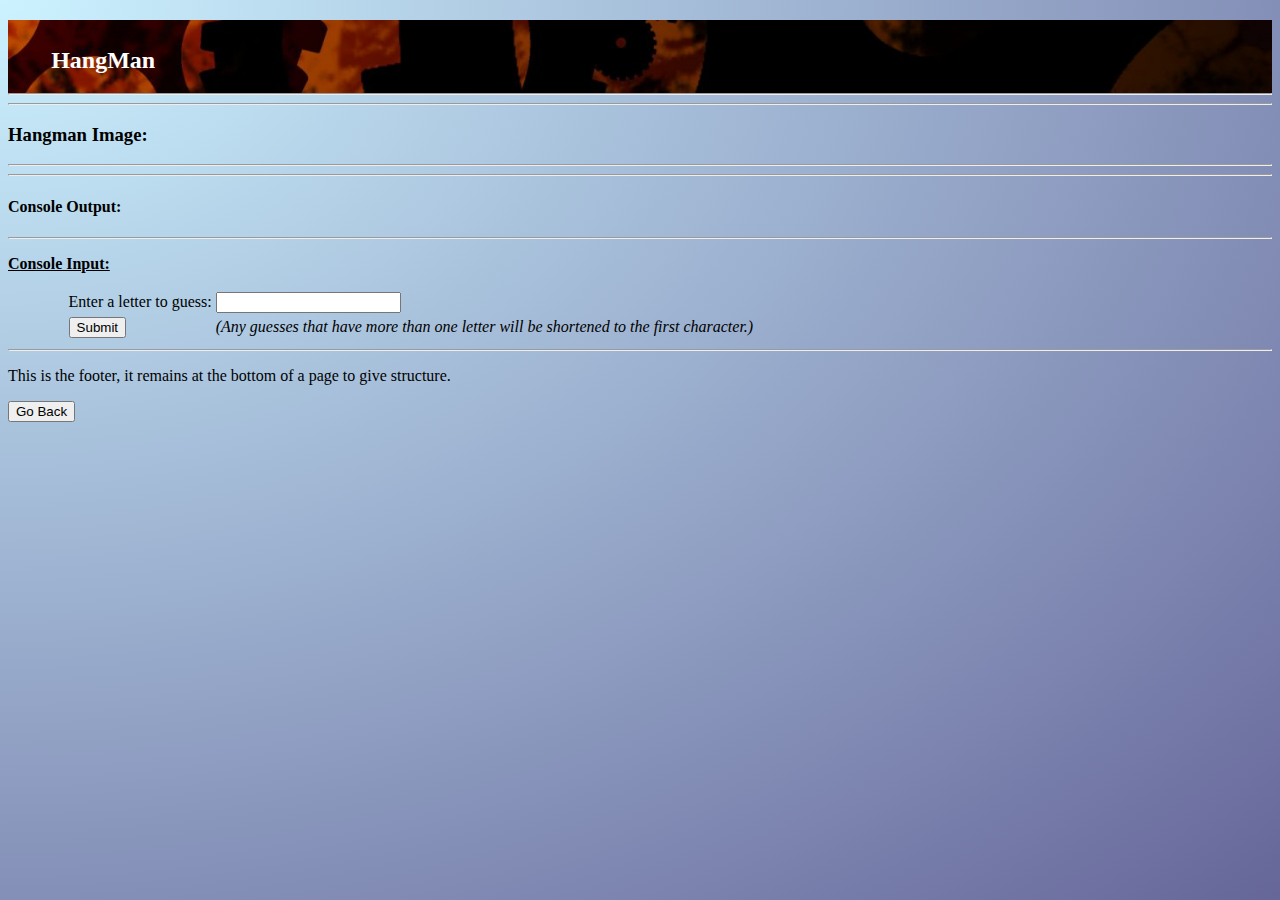
==== hangman.html @ f04144a1 "pushing hangman" ====
<!DOCTYPE html>
 
 <html>
	<!-- <link rel="icon" href="favicon.ico" type="image/x-icon"/> -->
 	<!--CSS -->
	<link rel="stylesheet" href="CSS_Styles/Style2.css">
	
	<!--HTML -->
	
	<header>
		<title>Hangman Game</title>
		<script type="text/javascript" src ="JavaScript/hangman_script.js"></script>
		<h2 class = "tab" style = "transform: translateY(100%);">
		HangMan
		</h2>
			<br>		
		<hr>
	</header>
	<body id = "background">	
		<hr>
			<p><h3>Hangman Image:</h3></p>
			<hr>
				<div id = "hangmanImage">
				</div>
			<hr>
			<p><h4>Console Output:</h4></p>
				<div id = "hangmanConsole">
				</div>	
		<hr>
		
		<p><b><u>Console Input:</u></b></p>
			<table class = "tab1">
			<tr>
				<td>Enter a letter to guess:</td>
				<td><input 	type="text"		id="Letter_Field"		onkeydown = "if (event.keyCode == 13)
																				rtnLetter()">
				</td>
			</tr>
			<tr>
				<td><button onclick="rtnLetter()">Submit</button></td>
				<td><i>(Any guesses that have more than one letter will be shortened to the first character.)</i></td>			
			</tr>
			</table>
	</body>
		<footer>
		<hr>
		<p>This is the footer, it remains at the bottom of a page to give structure.</p>
		<button onclick="UI_back()">Go Back</button>
	</footer>
</html>

<script>consoleAuto()</script>
---- CSS_Styles/Style2.css ----
body{
		}
		
		h3 {}
		
		.IMPORTANT {
			color : black;
		}
		
		.CODE {
			color : blue;
			font-weight : Bold;
			text-decoration: underline;
		}
		
		.tab {
			padding-left : 1.8em;
		}
	
		.tab1{
			padding-left : 3.6em;
		}
		
		.tab10%
		{
			padding-left : 50%;
		}
		
		#background
		{
			background: radial-gradient(at top left,
			#ccf2ff,
			#666699);

   			background-repeat:no-repeat;
			background-size:100% 100vh;
		}
		
		#border
		{
			border-style: solid;
			border-width: 6px;
			border-left-width: 3px;
			border-right-width: 3px;
			border-color: black;
			
		}
		
		#fullborder
		{
		    border-style: solid;
			border-width: 3px;
			border-left-width: 3px;
			border-right-width: 3px;
			border-color: black;
			background: #d2e0f9;
			
			padding-left : 10px;
			padding-right : 600px;
			padding-top : 30px;
			padding-bottom : 30px;
		}
		
		#transparent50{
			font-weight : bold;
			color : rgba(255,0,0,0.5);
		}
		
		header{
			color : white;
			background-image:  url("../res/HeaderImage.jpg");
			background-repeat: no-repeat;
			background-size: cover;
		}
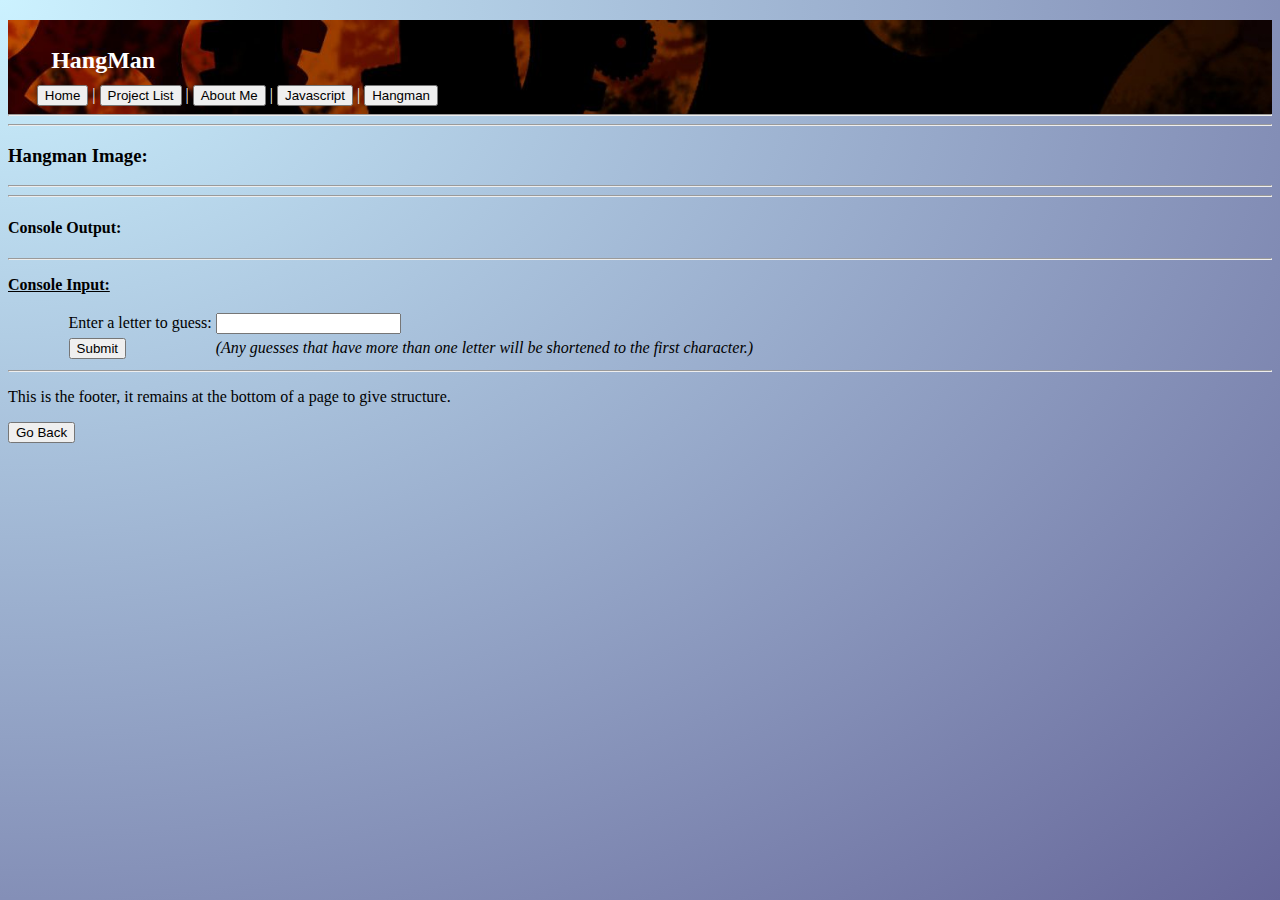
==== commit c6f6c472: "pushing hangman 3, added nav bar to new page." ====
--- a/hangman.html
+++ b/hangman.html
@@ -13,7 +13,14 @@
 		<h2 class = "tab" style = "transform: translateY(100%);">
 		HangMan
 		</h2>
-			<br>		
+			<br>
+		<nav class = "tab">
+			<a href="Home.html"><input type="submit" value="Home" ></input></a> | 
+			<a href="Prj_List.html"><input type="submit" value="Project List"></input></a> | 
+			<a href="Abt_Me.html"><input type="submit" value="About Me"></input></a> | 
+			<a href="JS_Test.html"><input type="submit" value="Javascript"></input></a> |
+			<a href="hangman.html"><input type="submit" value="Hangman"></input></a>
+		</nav>			
 		<hr>
 	</header>
 	<body id = "background">	
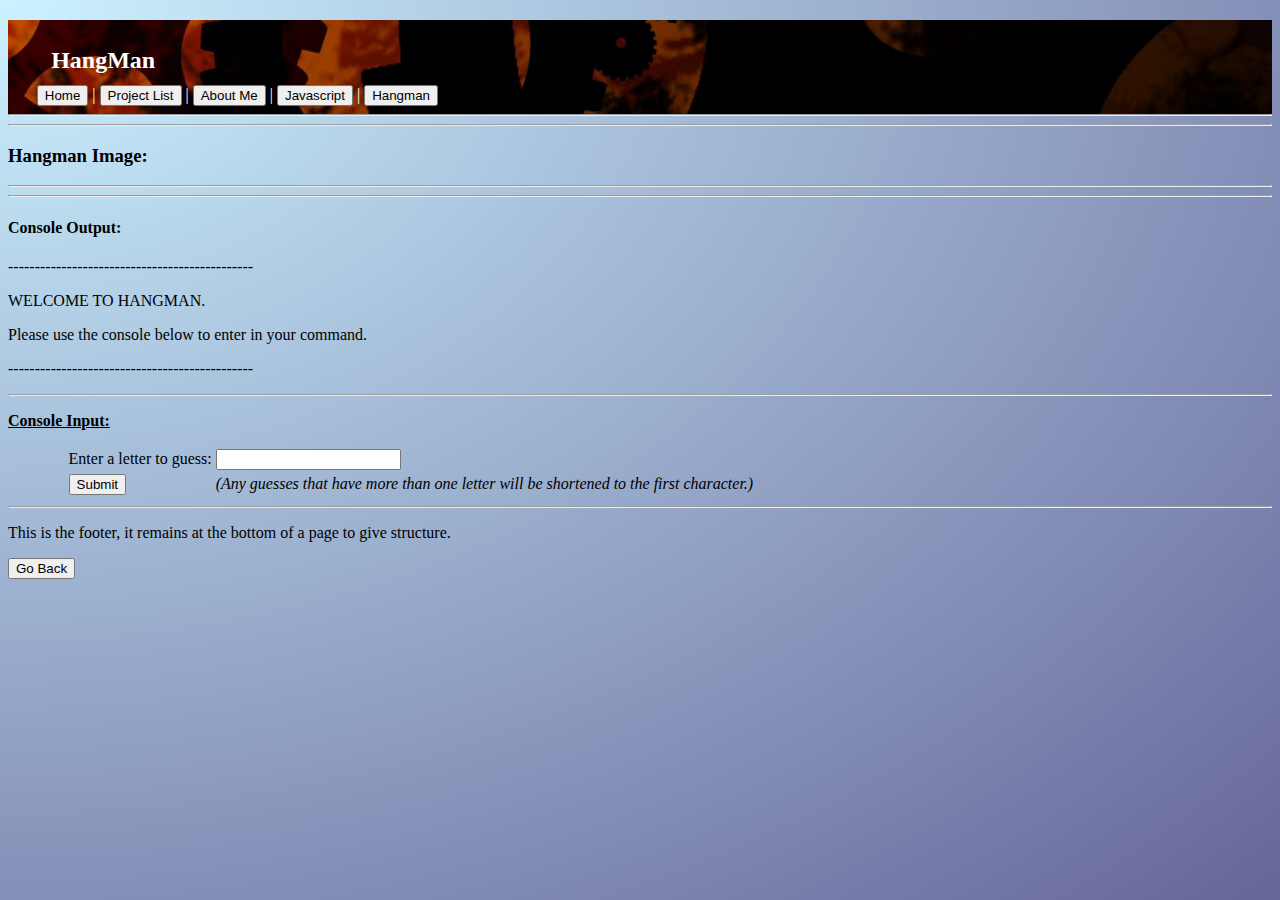
==== commit 3e36e80c: "hangman script 2" ====
--- a/hangman.html
+++ b/hangman.html
@@ -9,7 +9,7 @@
 	
 	<header>
 		<title>Hangman Game</title>
-		<script type="text/javascript" src ="JavaScript/hangman_script.js"></script>
+		<script type="text/javascript" src ="Javascript/hangman_script.js"></script>
 		<h2 class = "tab" style = "transform: translateY(100%);">
 		HangMan
 		</h2>
